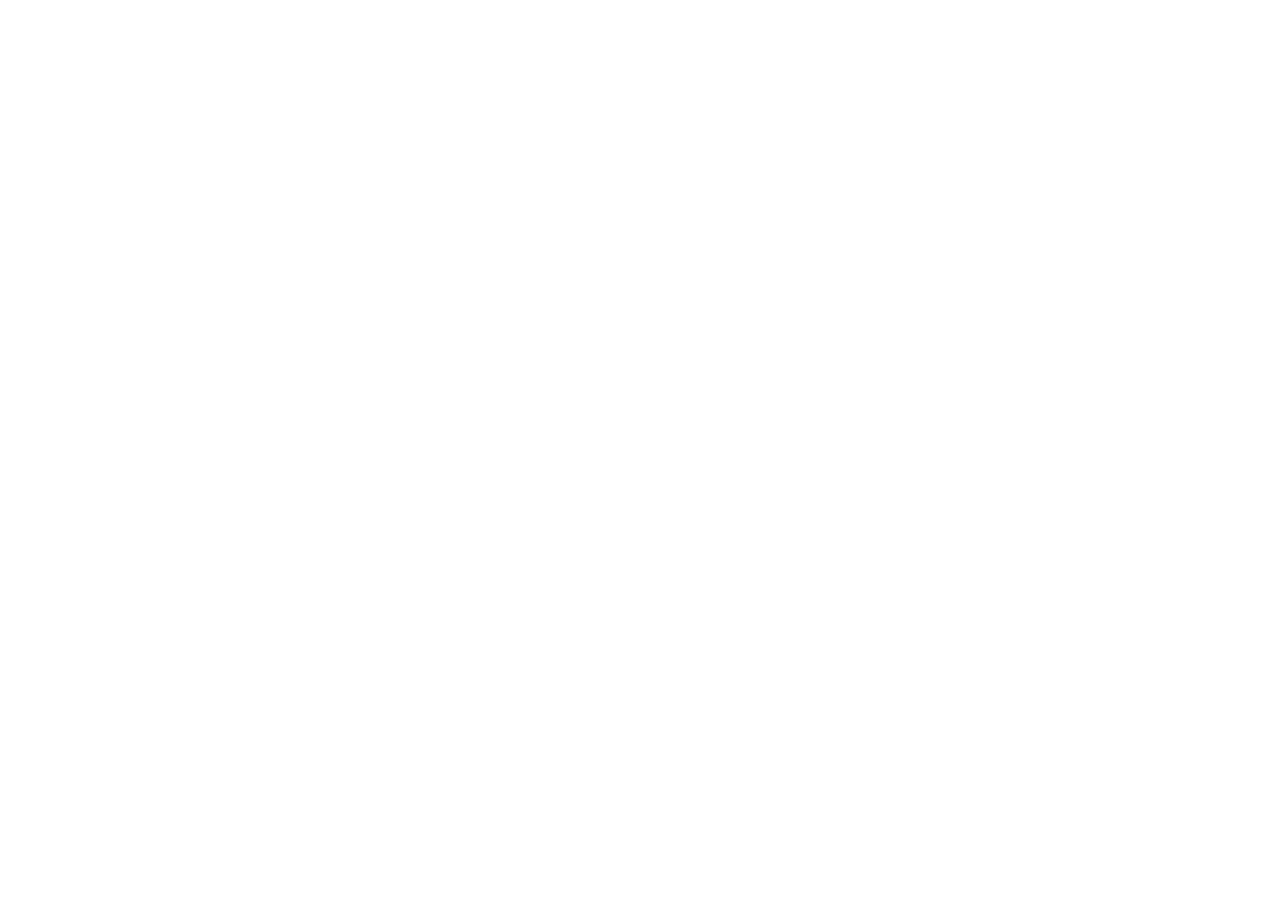
==== index.html @ 7a24b295 "adicionado pagina de login" ====
<!DOCTYPE html>
<html>
  <head>
    <meta charset="utf-8">
    <script src="jquery-2.1.4.min.js">
    </script>
    <script type="text/javascript" src="scripts/index.js">
    </script>
  </head>
  <body>
  </body>
</html>
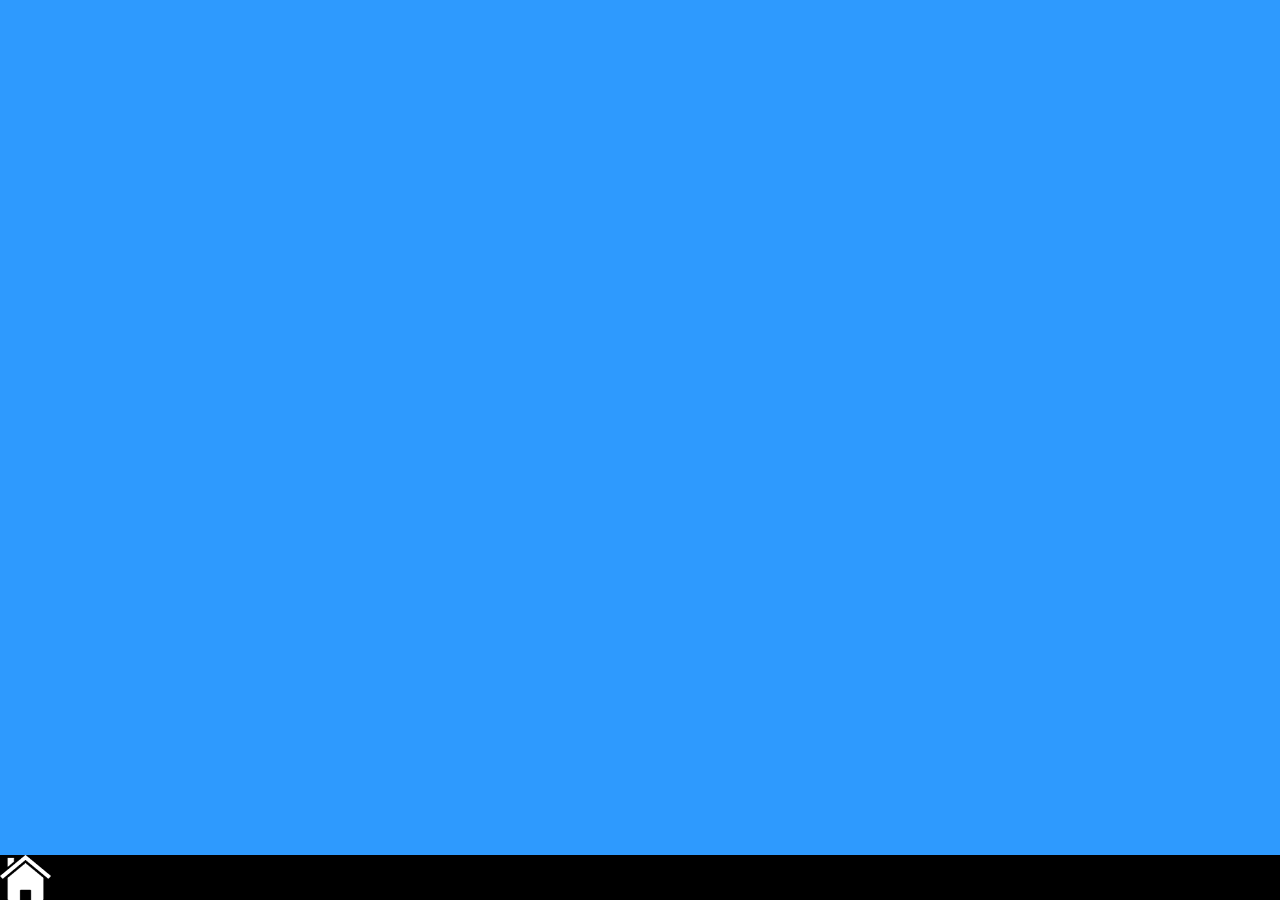
==== commit a75f7cf0: "Correção de bug" ====
--- a/index.html
+++ b/index.html
@@ -2,11 +2,57 @@
 <html>
   <head>
     <meta charset="utf-8">
-    <script src="jquery-2.1.4.min.js">
-    </script>
-    <script type="text/javascript" src="scripts/index.js">
-    </script>
+    <title></title>
+    <script type="text/javascript" src="scripts/jquery-2.1.4.min.js"></script>
+    <script type="text/javascript" src="scripts/desktop.js"></script>
+    <link rel="stylesheet" href="style.css"/>
   </head>
   <body>
+    <!--Tudo que está sentro da barra de tarefas-->
+    <div class="barra_de_tarefas">
+    </div>
+    <img class="botao_home" src="photo/home.png"/>
+    <!--Referente a div que mostra o menu HOME na tela inicIAL-->
+    <div class="fundo_da_home">
+      <ul class="lista_da_home">
+        <li class="lista_da_home_series">Séries</li>
+      </ul>
+    </div>
+    <!--Referente a janela do explorador de arquivos para a pasta Séries-->
+      <img class="janela_explorer" src="photo/explorer.png"/>
+      <p class="titulo_da_janela_series">Séries</p>
+      <ul class="lista_janela_series">
+        <li class="botao_series_dubladas">Dubladas</li>
+      </ul>
+      <div class="botao_de_fechar_series">
+      </div>
+
+    <!--Listas de series dublada - conteudo da janela explorer-->
+      <p class="sherlock_serie_button">Sherlock</p>
+    <!--lista de temporadas de sherlock-->
+    <ul class="lista_de_temporadas_sherlock">
+      <li class="button_01temporada_sherlock">1º Temporada</li>
+      <li>2º Temporada</li>
+      <li>3º Temporada</li>
+    </ul>
+    <!--Lista de episódios sherlock 1 temporada-->
+    <ul class="lista_de_episodios_sherlock_01temporada">
+      <li>01-Um Estudo em Rosa</li>
+    </ul>
+    <!--opções do primeiro episódio da primeira temporada de sherclock-->
+
+
+
+
+
+
+
+
+
+    <!--<video width="720" height="480" controls>
+    <source src="http://goo.gl/wxBPjb" type="video/mp4">
+    <source src="movie.ogg" type="video/ogg">
+    Your browser does not support the video tag.
+    </video>-->
   </body>
 </html>
--- a/style.css
+++ b/style.css
@@ -0,0 +1,89 @@
+
+body {
+    background-color: #2e9afe;
+}
+.barra_de_tarefas {
+    background-color: black;
+    height: 5%;
+    left: 0;
+    position: absolute;
+    top: 95%;
+    width: 100%;
+}
+.fundo_da_home {
+    background-color: #2e2efe;
+    height: 74%;
+    left: 0;
+    position: absolute;
+    top: 21%;
+    width: 17%;
+}
+.botao_home {
+    height: 5%;
+    left: 0;
+    position: absolute;
+    top: 95%;
+    width: 4%;
+}
+.lista_da_home {
+    font-size: 135%;
+    list-style-type: none;
+}
+.janela_explorer {
+    height: 71%;
+    left: 43%;
+    position: absolute;
+    top: 4%;
+    width: 57%;
+}
+.titulo_da_janela_series {
+    color: white;
+    font-family: sans-serif;
+    font-size: 156%;
+    left: 49%;
+    position: absolute;
+    top: 2%;
+}
+.lista_janela_series {
+    color: white;
+    font-family: sans-serif;
+    left: 53%;
+    list-style-type: none;
+    position: absolute;
+    top: 14%;
+}
+.botao_de_fechar_series {
+    border-radius: 50%;
+    height: 2%;
+    left: 43%;
+    position: absolute;
+    top: 5%;
+    width: 2%;
+}
+.sherlock_serie_button {
+    color: white;
+    font-family: sans-serif;
+    left: 55%;
+    list-style-type: none;
+    position: absolute;
+    top: 14%;
+}
+.lista_de_temporadas_sherlock {
+    color: white;
+    font-family: sans-serif;
+    left: 53%;
+    list-style-type: none;
+    position: absolute;
+    top: 14%;
+}
+.lista_da_home_series {
+    font-family: sans-serif;
+}
+.lista_de_episodios_sherlock_01temporada {
+    color: white;
+    font-family: sans-serif;
+    left: 53%;
+    list-style-type: none;
+    position: absolute;
+    top: 14%;
+}
